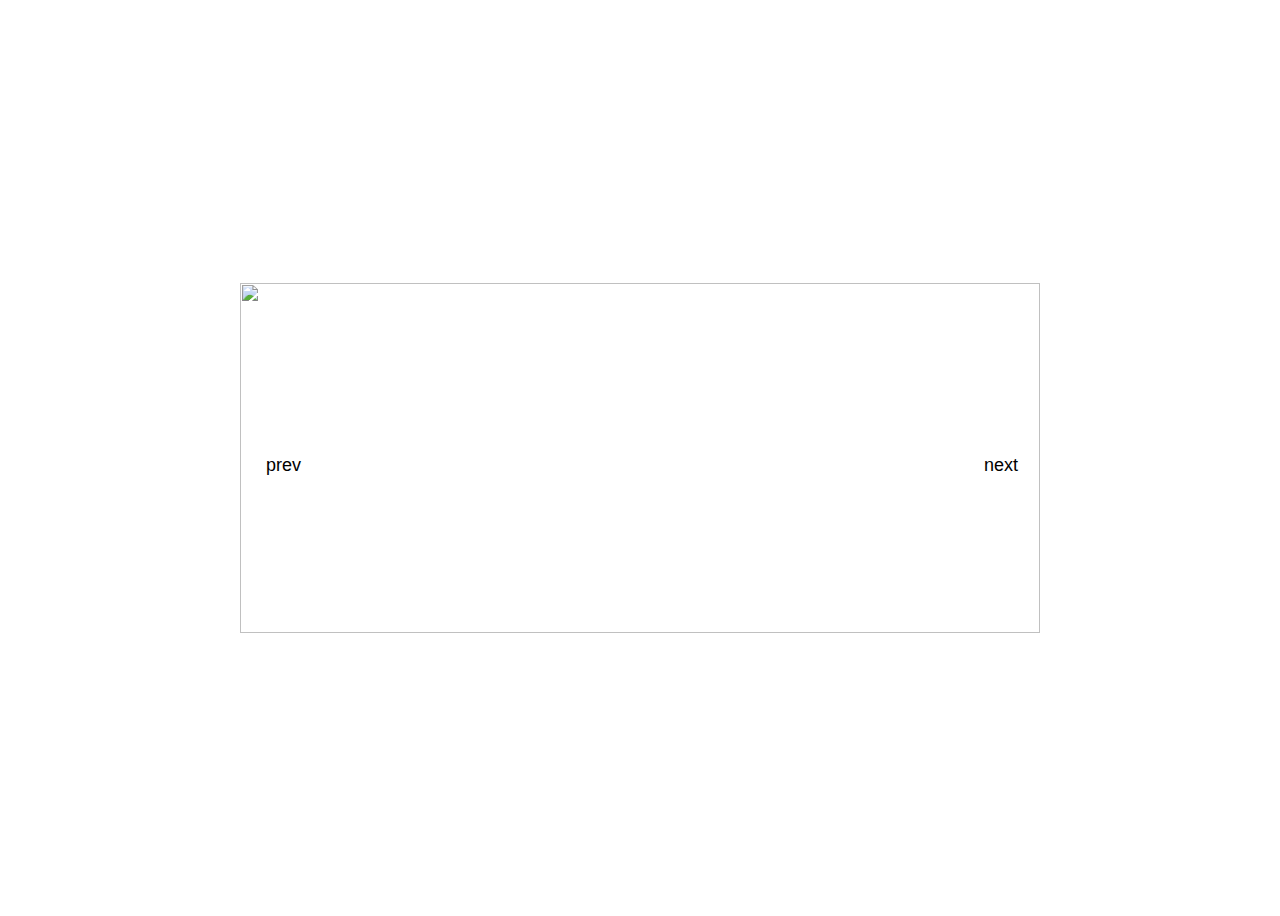
==== lab2/index.html @ d7259012 "Initial commit" ====
<!DOCTYPE html>
<html lang="en">

<head>
    <meta charset="UTF-8">
    <meta name="viewport" content="width=device-width, initial-scale=1.0">
    <title>Document</title>
    <link rel="stylesheet" href="style.css">
</head>
<body>
    <!-- slider container -->
     <div class="slider">
 
       <!-- slide 1 -->
       <div class="slide">
         <img
           src="https://source.unsplash.com/random?landscape,mountain"
           alt=""
         />
       </div>
 
        <!-- slide 2 -->
       <div class="slide">
         <img src="https://source.unsplash.com/random?landscape,cars" alt="" />
       </div>
 
        <!-- slide 3 -->
       <div class="slide">
         <img src="https://source.unsplash.com/random?landscape,night" alt="" />
       </div>
 
        <!-- slide 4 -->
       <div class="slide">
         <img src="https://source.unsplash.com/random?landscape,city" alt="" />
       </div>
    
        <!-- Control buttons -->
       <button class="btn btn-next">next</button>
       <button class="btn btn-prev">prev</button>
     </div>
   </body>

   <script>
    
    // Select all slides
    const slides = document.querySelectorAll(".slide");
    
    // loop through slides and set each slides translateX property to index * 100% 
    slides.forEach((slide, indx) => {
      slide.style.transform = `translateX(${indx * 100}%)`;
    });

// select next slide button
const nextSlide = document.querySelector(".btn-next");

// current slide counter
let curSlide = 0;
// maximum number of slides
let maxSlide = slides.length - 1;

// add event listener and navigation functionality
nextSlide.addEventListener("click", function () {
  // check if current slide is the last and reset current slide
  if (curSlide === maxSlide) {
    curSlide = 0;
  } else {
    curSlide++;
  }

//   move slide by -100%
  slides.forEach((slide, indx) => {
    slide.style.transform = `translateX(${100 * (indx - curSlide)}%)`;
  });
});

// select prev slide button
const prevSlide = document.querySelector(".btn-prev");

// add event listener and navigation functionality
prevSlide.addEventListener("click", function () {
  // check if current slide is the first and reset current slide to last
  if (curSlide === 0) {
    curSlide = maxSlide;
  } else {
    curSlide--;
  }

  //   move slide by 100%
  slides.forEach((slide, indx) => {
    slide.style.transform = `translateX(${100 * (indx - curSlide)}%)`;
  });
});
    
    </script>
---- lab2/style.css ----
body {
    height: 100vh;
    display: grid;
    place-items: center;
  }
  
  .slider {
    width: 100%;
    max-width: 800px;
    height: 350px;
    position: relative;
    overflow: hidden;
  }
  
  .slide {
    width: 100%;
    max-width: 800px;
    height: 350px;
    position: absolute;
    transition: all 0.5s;
  }
  
  .slide img {
    width: 100%;
    height: 100%;
    object-fit: cover;
  }
  
  .btn {
    position: absolute;
    width: 50px;
    height: 50px;
    padding: 10px;
    border: none;
    border-radius: 50%;
    z-index: 10px;
    cursor: pointer;
    background-color: #fff;
    font-size: 18px;
  }
  
  .btn:active {
    transform: scale(1.1);
  }
  
  .btn-prev {
    top: 45%;
    left: 2%;
  }
  
  .btn-next {
    top: 45%;
    right: 2%;
  }
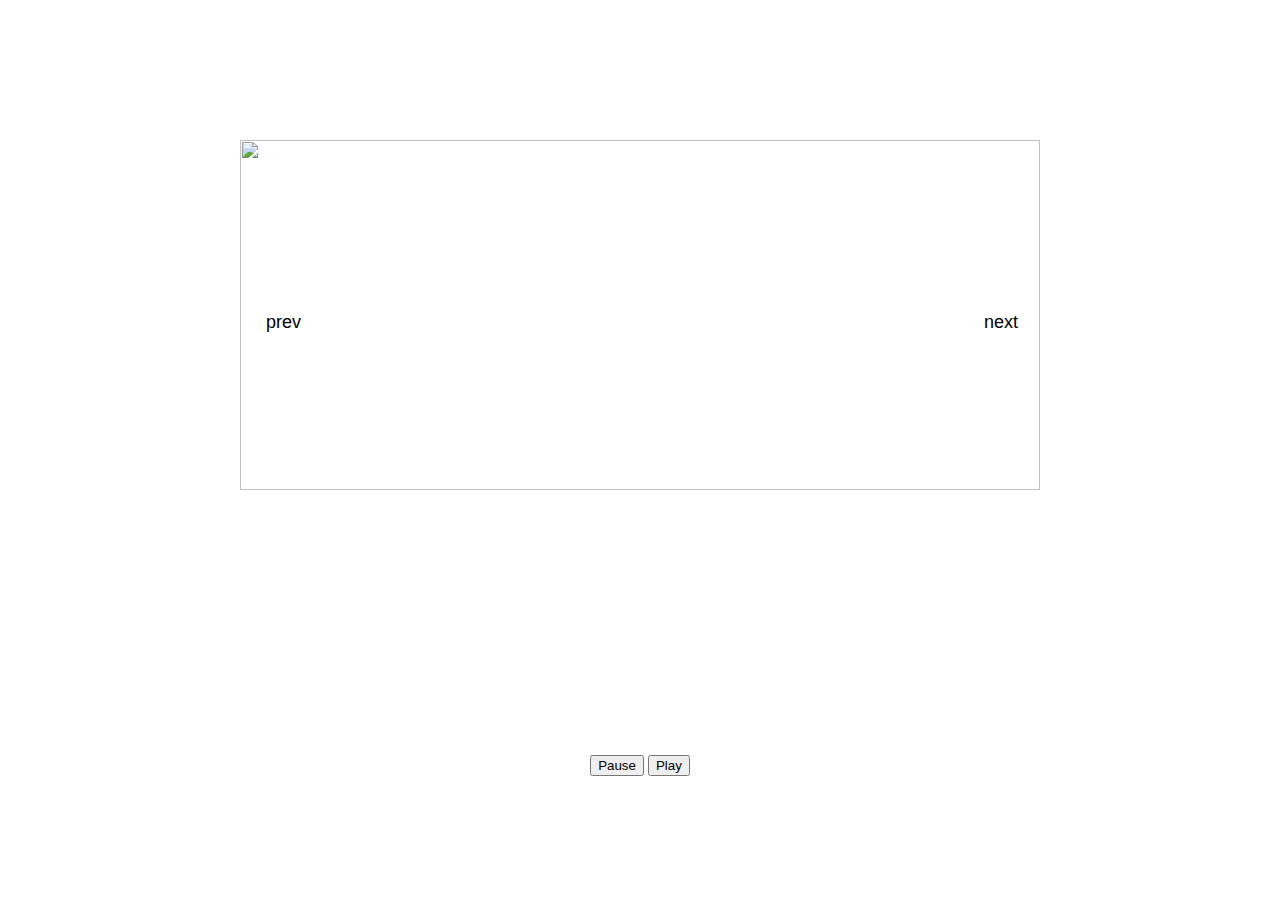
==== commit ef779387: "lab 2 middle version" ====
--- a/lab2/index.html
+++ b/lab2/index.html
@@ -1,94 +1,52 @@
 <!DOCTYPE html>
 <html lang="en">
+  <head>
+    <meta charset="UTF-8" />
+    <meta name="viewport" content="width=device-width, initial-scale=1.0" />
+    <title>Document</title>
+    <link rel="stylesheet" href="style.css" />
+  </head>
+  <body>
+    <!-- slider container -->
+    <div class="slider">
+      <!-- slide 1 -->
+      <div class="slide">
+        <img
+          src="https://source.unsplash.com/random?landscape,mountain"
+          alt=""
+        />
+      </div>
 
-<head>
-    <meta charset="UTF-8">
-    <meta name="viewport" content="width=device-width, initial-scale=1.0">
-    <title>Document</title>
-    <link rel="stylesheet" href="style.css">
-</head>
-<body>
-    <!-- slider container -->
-     <div class="slider">
- 
-       <!-- slide 1 -->
-       <div class="slide">
-         <img
-           src="https://source.unsplash.com/random?landscape,mountain"
-           alt=""
-         />
-       </div>
- 
-        <!-- slide 2 -->
-       <div class="slide">
-         <img src="https://source.unsplash.com/random?landscape,cars" alt="" />
-       </div>
- 
-        <!-- slide 3 -->
-       <div class="slide">
-         <img src="https://source.unsplash.com/random?landscape,night" alt="" />
-       </div>
- 
-        <!-- slide 4 -->
-       <div class="slide">
-         <img src="https://source.unsplash.com/random?landscape,city" alt="" />
-       </div>
-    
-        <!-- Control buttons -->
-       <button class="btn btn-next">next</button>
-       <button class="btn btn-prev">prev</button>
-     </div>
-   </body>
+      <!-- slide 2 -->
+      <div class="slide">
+        <img src="https://source.unsplash.com/random?landscape,cars" alt="" />
+      </div>
 
-   <script>
-    
-    // Select all slides
-    const slides = document.querySelectorAll(".slide");
-    
-    // loop through slides and set each slides translateX property to index * 100% 
-    slides.forEach((slide, indx) => {
-      slide.style.transform = `translateX(${indx * 100}%)`;
-    });
+      <!-- slide 3 -->
+      <div class="slide">
+        <img src="https://source.unsplash.com/random?landscape,night" alt="" />
+      </div>
 
-// select next slide button
-const nextSlide = document.querySelector(".btn-next");
+      <!-- slide 4 -->
+      <div class="slide">
+        <img src="https://source.unsplash.com/random?landscape,city" alt="" />
+      </div>
 
-// current slide counter
-let curSlide = 0;
-// maximum number of slides
-let maxSlide = slides.length - 1;
+      <!-- Control buttons -->
+      <button class="btn btn-next">next</button>
+      <button class="btn btn-prev">prev</button>
 
-// add event listener and navigation functionality
-nextSlide.addEventListener("click", function () {
-  // check if current slide is the last and reset current slide
-  if (curSlide === maxSlide) {
-    curSlide = 0;
-  } else {
-    curSlide++;
-  }
-
-//   move slide by -100%
-  slides.forEach((slide, indx) => {
-    slide.style.transform = `translateX(${100 * (indx - curSlide)}%)`;
-  });
-});
-
-// select prev slide button
-const prevSlide = document.querySelector(".btn-prev");
-
-// add event listener and navigation functionality
-prevSlide.addEventListener("click", function () {
-  // check if current slide is the first and reset current slide to last
-  if (curSlide === 0) {
-    curSlide = maxSlide;
-  } else {
-    curSlide--;
-  }
-
-  //   move slide by 100%
-  slides.forEach((slide, indx) => {
-    slide.style.transform = `translateX(${100 * (indx - curSlide)}%)`;
-  });
-});
-    
-    </script>+      <div class="dots">
+        <button class="dot1" id="dot"></button>
+        <button class="dot2" id="dot"></button>
+        <button class="dot3" id="dot"></button>
+        <button class="dot4" id="dot"></button>
+      </div>
+    </div>
+    <div class="options">
+      <button class="options_button" id="pause">Pause</button>
+      <button class="options_button" id="play">Play</button>
+    </div>
+  </body>
+  <script src="main.js"></script>
+</html>
--- a/lab2/style.css
+++ b/lab2/style.css
@@ -1,3 +1,4 @@
+
 body {
     height: 100vh;
     display: grid;
@@ -51,4 +52,25 @@
   .btn-next {
     top: 45%;
     right: 2%;
+  }
+
+  .dots{
+	width: fit-content;
+	display: flex;
+	margin-left: auto;
+	margin-right: auto;
+	bottom: 5%;
+	right: 40%;
+	position: absolute;
+  }
+
+  #dot{
+	background-color: white;
+	width: 20px;
+  height: 20px;
+	margin-left: 5px;
+	margin-right: 5px;
+  border: none;
+  border-radius: 50%;
+	
   }